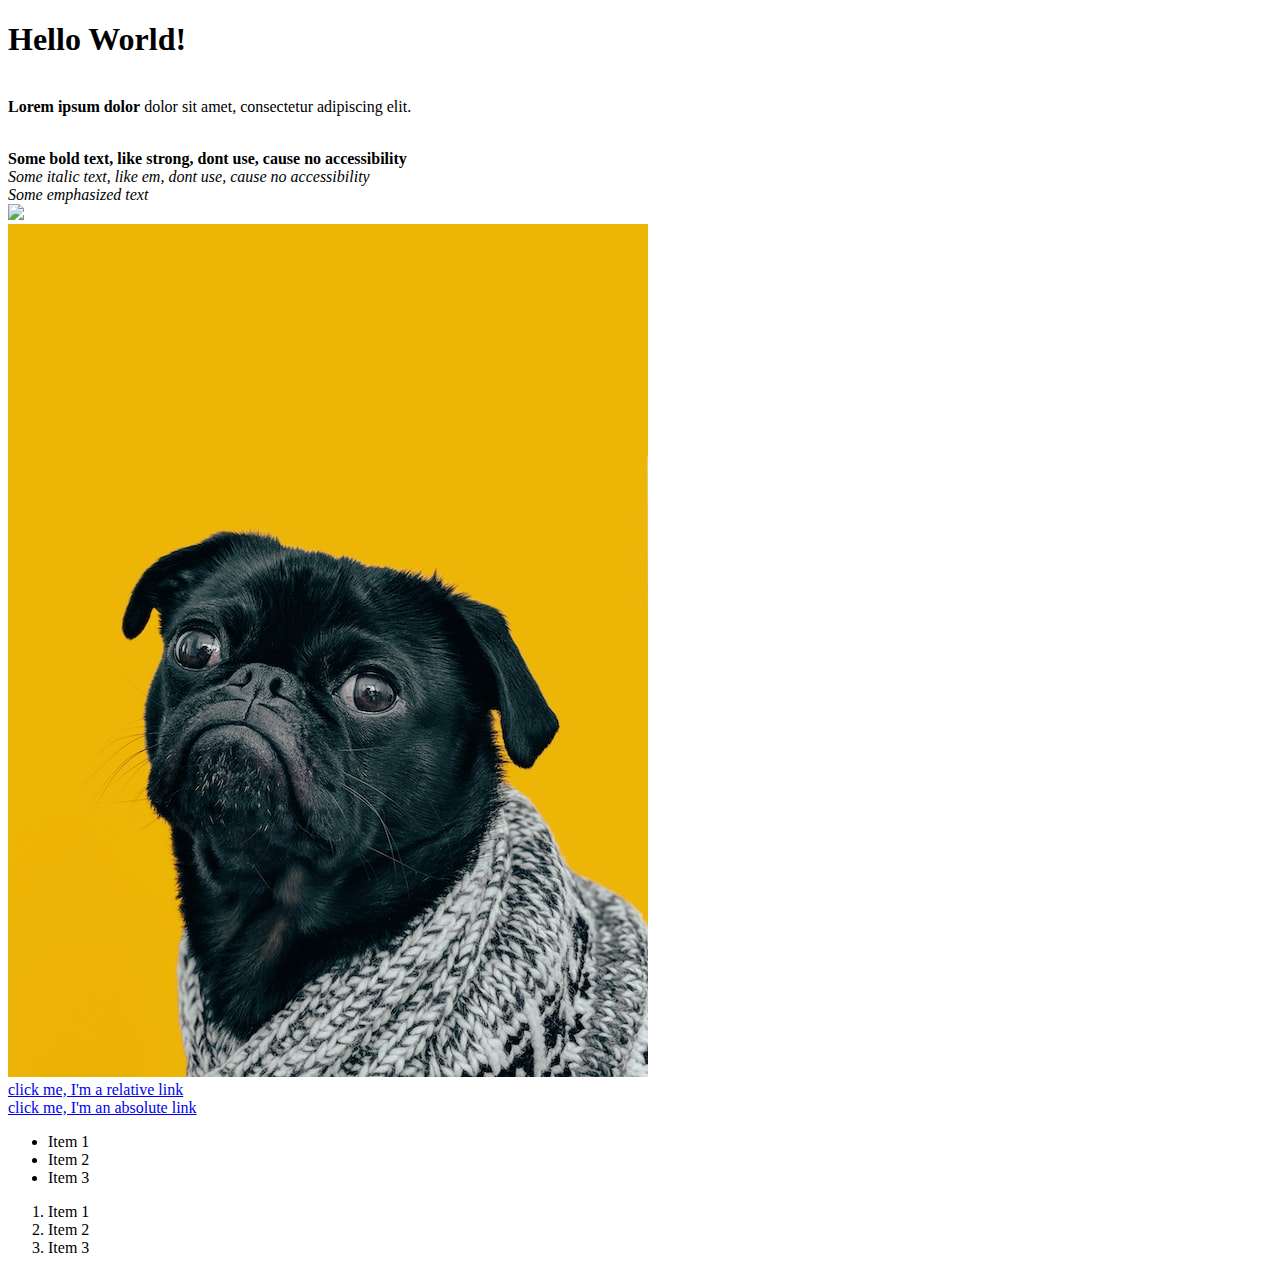
==== html-boilerplate/index.html @ dd5092aa "HTML boilerplate for HTML foundation" ====
<!DOCTYPE html>
<html lang="en">
<head>
    <meta charset="UTF-8">
    <title>My First Webpage</title>
</head>
<body>
    <h1>Hello World!</h1><br>
    <strong>Lorem ipsum dolor</strong> dolor sit</strong> amet, consectetur adipiscing elit.</p><br>
    <b>Some bold text, like strong, dont use, cause no accessibility</b><br>
    <i>Some italic text, like em, dont use, cause no accessibility</i><br>
    <em>Some emphasized text</em><br>
    <img src="https://www.theodinproject.com/mstile-310x310.png"><br>
    <img src="images/dog.jpg" alt="Picture of a dog"><br>
    <a href="./pages/about.html">click me, I'm a relative link</a><br>
    <a href="https://www.theodinproject.com/about">click me, I'm an absolute link</a><br>
    <!-- unordered list -->
    <ul>
        <li>Item 1</li>
        <li>Item 2</li>
        <li>Item 3</li>
    </ul>

    <!-- ordered list -->
    <ol>
        <li>Item 1</li>
        <li>Item 2</li>
        <li>Item 3</li>
    </ol>



    <!-- I am a comment -->
</body>
</html>
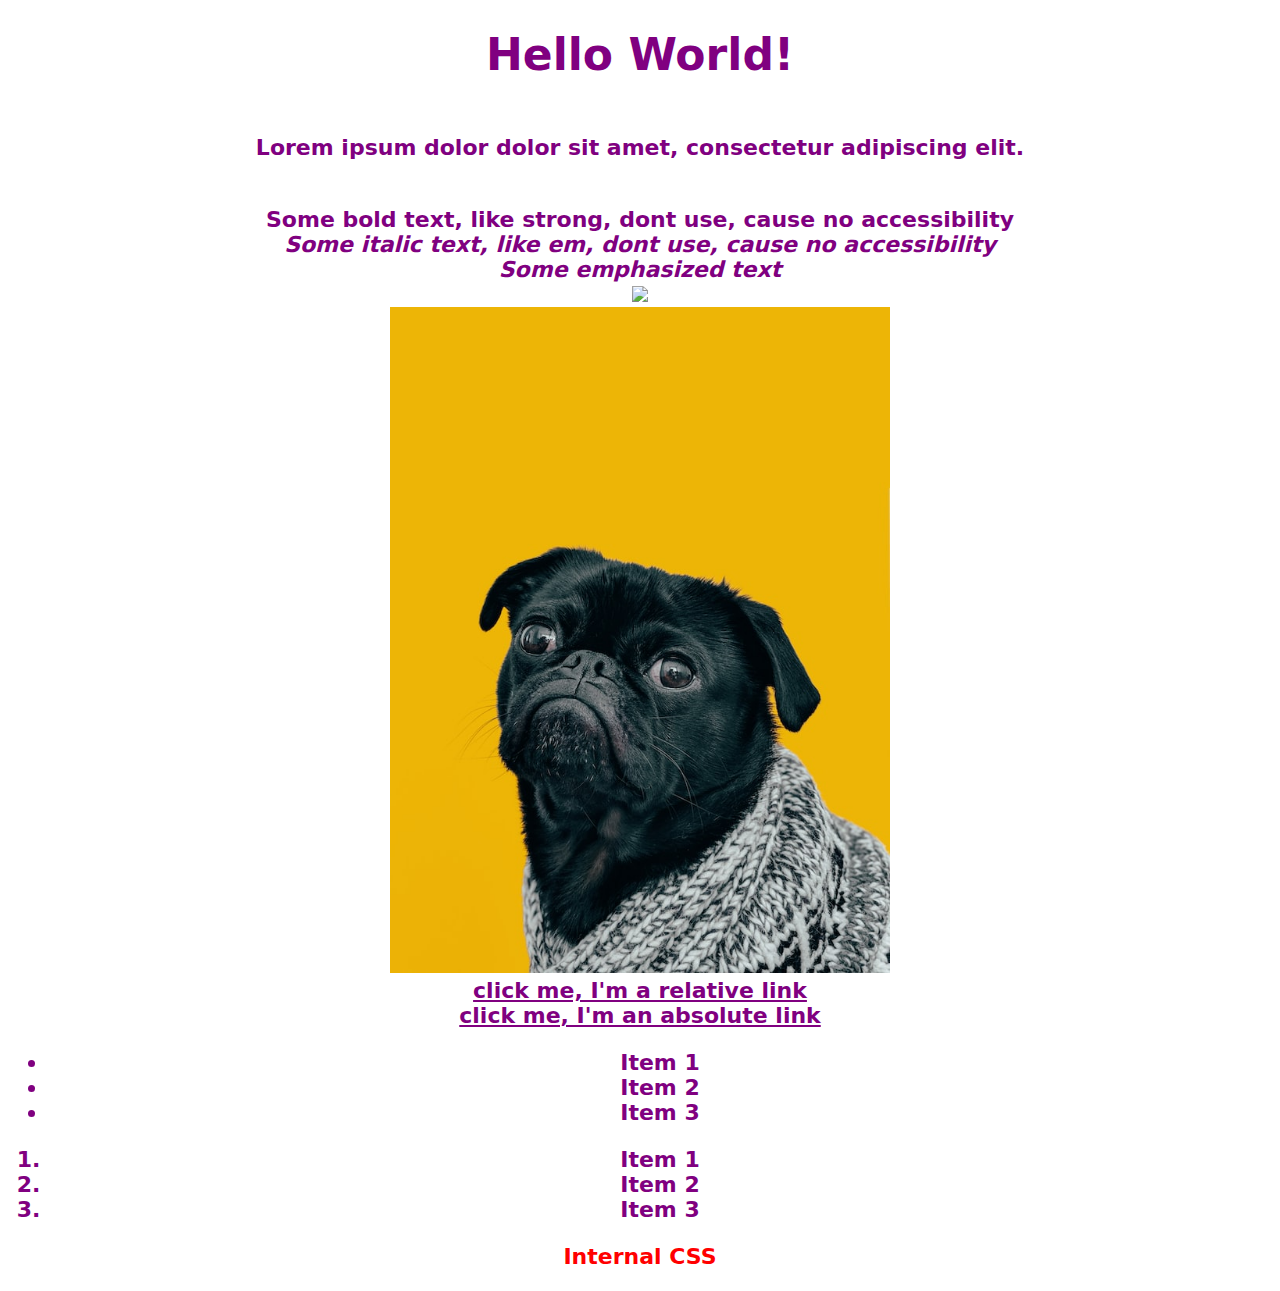
==== commit c88f282f: "Adding some css" ====
--- a/html-boilerplate/index.html
+++ b/html-boilerplate/index.html
@@ -3,6 +3,7 @@
 <head>
     <meta charset="UTF-8">
     <title>My First Webpage</title>
+    <link rel="stylesheet" href="./styles/styles.css">
 </head>
 <body>
     <h1>Hello World!</h1><br>
@@ -28,7 +29,19 @@
         <li>Item 3</li>
     </ol>
 
+    <p>
+        Internal CSS
+        <style>
+            div {
+                color: white;
+                background-color: black;
+            }
 
+            p {
+                color: red;
+            }
+        </style>
+    </p>
 
     <!-- I am a comment -->
 </body>
--- a/html-boilerplate/styles/styles.css
+++ b/html-boilerplate/styles/styles.css
@@ -0,0 +1,83 @@
+/* Specifity, choosen on conflict */
+/*
+1. ID
+2. Class
+3. Type
+ */
+
+/* Inheritance */
+/*
+typography based properties are inherited (mostly).
+Directly targeting an element with a property overwrites inheritance.
+ */
+
+/* universal selector */
+* {
+    color: purple;
+}
+
+/* type selector */
+div {
+    color: white;
+}
+
+/* class selector */
+.alert-text {
+    color: red;
+}
+
+/* id selector */
+#title {
+    background-color: red;
+}
+
+/* combined selector */
+.read,
+.unread {
+    color: white;
+    background-color: black;
+}
+
+/* chained (AND) selectpr */
+.subsection.header {
+    color: red;
+}
+
+.subsection#preview {
+    color: blue;
+}
+
+/* descendant combinator */
+/* contents is nested inside ancestors */
+.ancestor .contents {
+    /* some declarations */
+}
+
+
+/*
+************************
+Properties
+************************
+ */
+
+p {
+    /* hex example: */
+    color: #1100ff;
+    /* rgb example: */
+    color: rgb(100, 0, 127);
+    /* hsl example: */
+    color: hsl(15, 82%, 56%);
+}
+
+body {
+    font-family: "DejaVu Sans", sans-serif;
+    font-size: 22px;
+    font-weight: bold;
+    font-weight: 700;
+    text-align: center;
+}
+
+img {
+    height: auto;
+    width: 500px;
+}